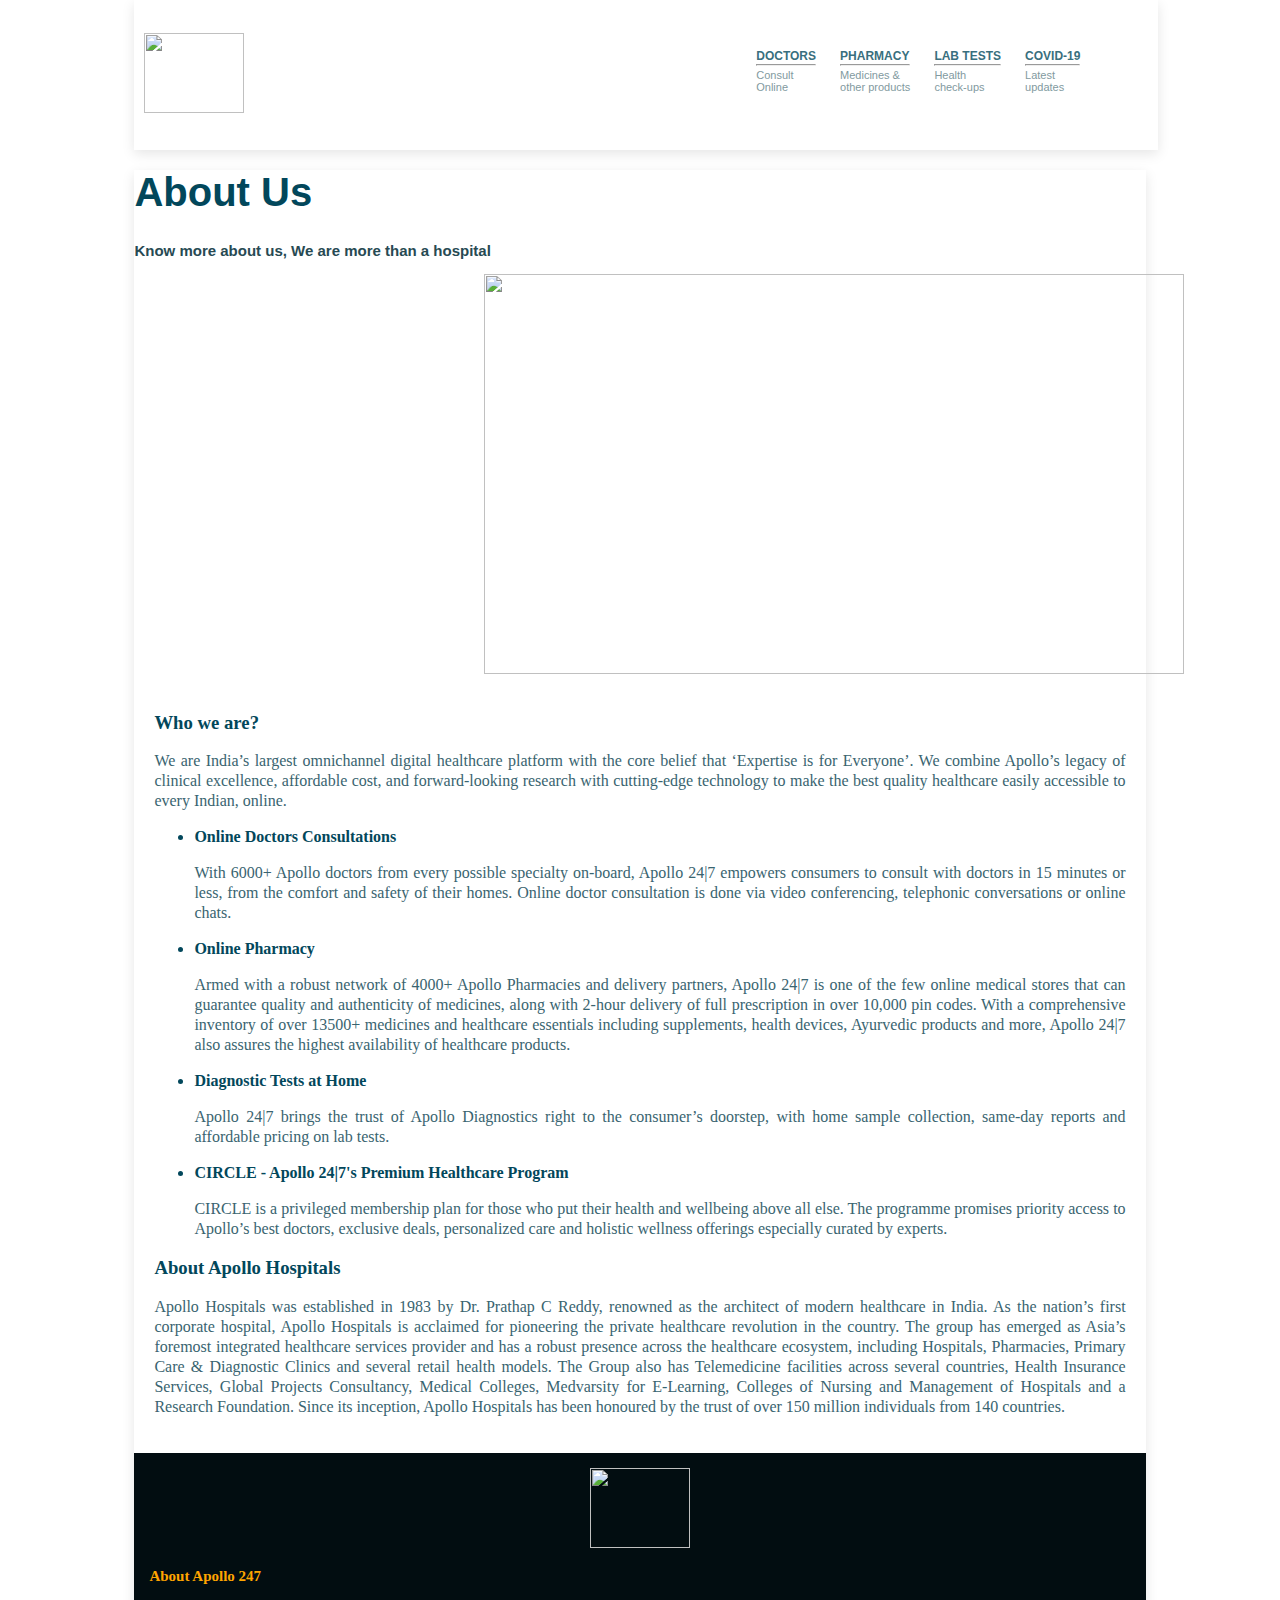
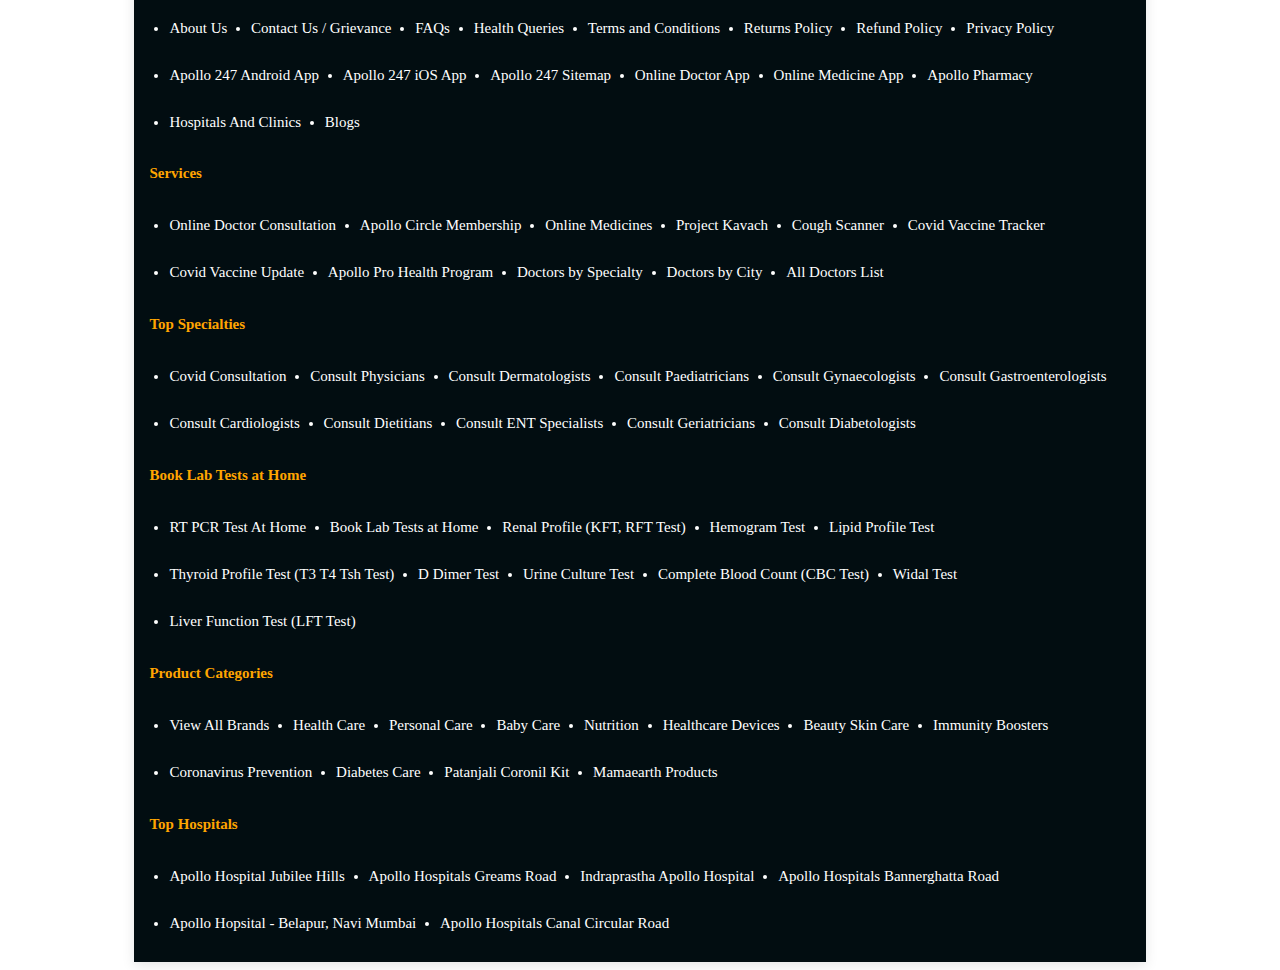
==== aboutus.html @ 02677aaa "added aboutUs page" ====
<!DOCTYPE html>
<html lang="en">

<head>
    <meta charset="UTF-8">
    <meta http-equiv="X-UA-Compatible" content="IE=edge">
    <meta name="viewport" content="width=device-width, initial-scale=1.0">
    <title>Document</title>
    <link rel="stylesheet" href="styles/aboutus.css">
    <script src="https://kit.fontawesome.com/24c494a6b6.js" crossorigin="anonymous"></script>
</head>

<body>
    <div id="main">
        <header>
            <div class="header">
                <nav class="navbar">
                    <div><a href="main.html"><img src="https://newassets.apollo247.com/images/ic_logo.png"></a></div>
                    <div>
                        <ul>
                            <li><a href="#">DOCTORS
                                    <hr>
                                    <p>Consult <br>Online</p>
                                </a></li>
                            <li><a href="#">PHARMACY
                                    <hr>
                                    <p>Medicines &<br>other products</p>
                                </a></li>
                            <li><a href="#">LAB TESTS
                                    <hr>
                                    <p>Health<br>check-ups</p>
                                </a></li>
                            <li><a href="#">COVID-19
                                    <hr>
                                    <p>Latest<br>updates</p>
                                </a></li>
                            <li><a href="#"><i class="fa-solid fa-cart-shopping fa-2x"></i></a></li>
                            <li><a href="#"><i class="fa-solid fa-circle-user fa-4x"></i></a></li>
                        </ul>
                    </div>
                </nav>
            </div>
        </header>
        <div id="head2">
            <div id="head2a">
                <h1>About Us</h1>
                <p>Know more about us, We are more than a hospital</p>
            </div>
            <div id="head2b">
                <img src="https://newassets.apollo247.com/images/img_aboutus1.png" alt="">
            </div>
        </div>
        <div id="text">
            <h3>Who we are?</h3>
            <p>We are India’s largest omnichannel digital healthcare platform with the core belief that ‘Expertise is
                for Everyone’. We combine Apollo’s legacy of clinical excellence, affordable cost, and forward-looking
                research with cutting-edge technology to make the best quality healthcare easily accessible to every
                Indian, online.</p>
            <ul>
                <li>Online Doctors Consultations
                    <p>With 6000+ Apollo doctors from every possible specialty on-board, Apollo 24|7 empowers consumers
                        to consult with doctors in 15 minutes or less, from the comfort and safety of their homes.
                        Online doctor consultation is done via video conferencing, telephonic conversations or online
                        chats.</p>
                </li>
                <li>Online Pharmacy
                    <p>Armed with a robust network of 4000+ Apollo Pharmacies and delivery partners, Apollo 24|7 is one
                        of the few online medical stores that can guarantee quality and authenticity of medicines, along
                        with 2-hour delivery of full prescription in over 10,000 pin codes. With a comprehensive
                        inventory of over 13500+ medicines and healthcare essentials including supplements, health
                        devices, Ayurvedic products and more, Apollo 24|7 also assures the highest availability of
                        healthcare products.</p>
                </li>
                <li>Diagnostic Tests at Home
                    <p>Apollo 24|7 brings the trust of Apollo Diagnostics right to the consumer’s doorstep, with home
                        sample collection, same-day reports and affordable pricing on lab tests.</p>
                </li>
                <li>CIRCLE - Apollo 24|7's Premium Healthcare Program
                    <p>CIRCLE is a privileged membership plan for those who put their health and wellbeing above all
                        else. The programme promises priority access to Apollo’s best doctors, exclusive deals,
                        personalized care and holistic wellness offerings especially curated by experts.</p>
                </li>
            </ul>
            <h3>About Apollo Hospitals</h3>
            <p>Apollo Hospitals was established in 1983 by Dr. Prathap C Reddy, renowned as the architect of modern
                healthcare in India. As the nation’s first corporate hospital, Apollo Hospitals is acclaimed for
                pioneering the private healthcare revolution in the country. The group has emerged as Asia’s foremost
                integrated healthcare services provider and has a robust presence across the healthcare ecosystem,
                including Hospitals, Pharmacies, Primary Care & Diagnostic Clinics and several retail health models. The
                Group also has Telemedicine facilities across several countries, Health Insurance Services, Global
                Projects Consultancy, Medical Colleges, Medvarsity for E-Learning, Colleges of Nursing and Management of
                Hospitals and a Research Foundation. Since its inception, Apollo Hospitals has been honoured by the
                trust of over 150 million individuals from 140 countries.</p>
        </div>
        <div>
            <div id="refer">
                <div id="finallogo"><img src="https://newassets.apollo247.com/images/ic_logo.png" alt=""></div>
                <h4>About Apollo 247</h4>
                <div>
                    <a href="aboutus.html"><ul><li>About Us</li></ul></a>
                    <a href=""> <ul><li>Contact Us / Grievance</li></ul></a>
                    <a href=""><ul><li>FAQs</li></ul></a>
                    <a href=""><ul><li>Health Queries</li></ul></a>
                    <a href=""><ul><li>Terms and Conditions</li></ul></a>
                    <a href=""><ul><li>Returns Policy</li></ul></a>
                    <a href=""><ul><li>Refund Policy</li></ul></a>
                    <a href=""><ul><li>Privacy Policy</li></ul></a>
                    <a href=""><ul><li>Apollo 247 Android App</li></ul></a>
                    <a href=""><ul><li>Apollo 247 iOS App</li></ul></a>
                    <a href=""><ul><li>Apollo 247 Sitemap</li></ul></a>
                    <a href=""><ul><li>Online Doctor App</li></ul></a>  
                    <a href=""><ul><li>Online Medicine App</li></ul></a>
                    <a href=""><ul><li>Apollo Pharmacy</li></ul></a>
                    <a href=""><ul><li>Hospitals And Clinics</li></ul></a>
                    <a href=""><ul><li>Blogs</li></ul></a>                      
                </div>
                <h4>Services</h4>
                <div>
                    <a href=""><ul><li>Online Doctor Consultation</li></ul></a>
                    <a href=""><ul><li>Apollo Circle Membership</li></ul></a>
                    <a href=""><ul><li>Online Medicines</li></ul></a>
                    <a href=""><ul><li>Project Kavach</li></ul></a>
                    <a href=""><ul><li>Cough Scanner</li></ul></a>
                    <a href=""><ul><li>Covid Vaccine Tracker</li></ul></a>
                    <a href=""><ul><li>Covid Vaccine Update</li></ul></a>
                    <a href=""><ul><li>Apollo Pro Health Program</li></ul></a>
                    <a href=""><ul><li>Doctors by Specialty</li></ul></a>
                    <a href=""><ul><li>Doctors by City</li></ul></a>
                    <a href=""><ul><li>All Doctors List</li></ul></a>
                </div>
                <h4>Top Specialties</h4>
                <div>
                    <a href=""> <ul><li>Covid Consultation</li></ul></a>
                    <a href=""><ul><li>Consult Physicians</li></ul></a>
                    <a href=""> <ul><li>Consult Dermatologists</li></ul></a>
                    <a href=""><ul><li>Consult Paediatricians</li></ul></a>
                    <a href=""><ul><li>Consult Gynaecologists</li></ul></a>
                    <a href=""><ul><li>Consult Gastroenterologists</li></ul></a>
                    <a href=""><ul><li>Consult Cardiologists</li></ul></a>
                    <a href=""> <ul><li>Consult Dietitians</li></ul></a>
                    <a href=""><ul><li>Consult ENT Specialists</li></ul></a>
                    <a href=""><ul><li>Consult Geriatricians</li></ul></a>
                    <a href=""> <ul><li>Consult Diabetologists</li></ul></a>                        
                </div>
                <h4>Book Lab Tests at Home</h4>
                <div>
                    <a href=""><ul><li>RT PCR Test At Home</li></ul></a>
                    <a href=""><ul><li>Book Lab Tests at Home</li></ul></a>
                    <a href=""> <ul><li>Renal Profile (KFT, RFT Test)</li></ul> </a>
                    <a href=""><ul><li>Hemogram Test</li></ul></a>
                    <a href=""> <ul><li>Lipid Profile Test</li></ul></a>
                    <a href=""><ul><li>Thyroid Profile Test (T3 T4 Tsh Test)</li></ul></a>
                    <a href=""><ul><li>D Dimer Test</li></ul></a>
                    <a href=""> <ul><li>Urine Culture Test</li></ul></a>
                    <a href=""><ul><li>Complete Blood Count (CBC Test)</li></ul></a>
                    <a href=""><ul><li>Widal Test</li></ul></a>
                    <a href=""><ul><li>Liver Function Test (LFT Test)</li></ul></a>    
                </div>
                <h4>Product Categories</h4>
                <div>
                    <a href=""><ul><li>View All Brands</li></ul></a>
                    <a href=""><ul><li>Health Care</li></ul></a>
                    <a href=""><ul><li>Personal Care</li></ul></a>
                    <a href=""> <ul><li>Baby Care</li></ul></a>
                    <a href=""><ul><li>Nutrition</li></ul> </a>
                    <a href=""> <ul><li>Healthcare Devices</li></ul></a>
                    <a href=""> <ul><li>Beauty Skin Care</li></ul> </a>
                    <a href=""><ul><li>Immunity Boosters</li></ul></a>
                    <a href=""><ul><li>Coronavirus Prevention</li></ul></a>
                    <a href=""><ul><li>Diabetes Care</li></ul></a>
                    <a href=""> <ul><li>Patanjali Coronil Kit</li></ul></a>
                    <a href=""> <ul><li>Mamaearth Products</li></ul> </a>
                </div>
                <h4>Top Hospitals</h4>
                <div>
                    <a href=""><ul><li>Apollo Hospital Jubilee Hills</li></ul></a>
                    <a href=""> <ul><li>Apollo Hospitals Greams Road</li></ul></a>
                    <a href=""><ul><li>Indraprastha Apollo Hospital</li></ul></a>
                    <a href=""><ul><li>Apollo Hospitals Bannerghatta Road</li></ul></a>
                    <a href=""><ul><li>Apollo Hopsital - Belapur, Navi Mumbai</li></ul></a>
                    <a href=""><ul><li>Apollo Hospitals Canal Circular Road</li></ul> </a>   
                </div>
            </div>
        </div>
    </div>
</body>

</html>
---- styles/aboutus.css ----
#main{
    width:80%;
    box-shadow: rgba(0, 0, 0, 0.1) 0px 4px 12px;
    margin:auto;
}
.header{
    
    padding-left: 10px;
    margin:auto;
    box-shadow: rgba(0, 0, 0, 0.1) 0px 4px 12px;
}
.navbar{
    width: 100%;
    display: flex;
    align-items: center;
    justify-content: space-between;
    padding:20px 0;
    /* border:1px solid grey; */

}
.navbar div:nth-child(2) li{
    /* border:1px solid black; */
    margin-left:-10px;
}
nav img{
    width: 100px;
    height: 80px;
}
nav ul li{
    display: inline-block;
    list-style: none;
    margin: 10px 30px;
}
nav ul li a{
    font-family:Verdana, Geneva, Tahoma, sans-serif ;
    font-weight: bold;
    font-size: 12px;
    text-decoration: none;
    /* line-height: 14px; */
    color:#396f7e;
}
nav ul li a p{
    font-weight: 100;
    font-size:11px;
    color:#829aa0;
}
hr{
    color:black;
    /* height:2px; */
    /* background-color: black; */
    margin-top: 0px;
    margin-bottom: -8px;
}
i{
    color:#02475b;
}
#head2{
    margin-top:170px;
}
#head2a h1{
    font-size:40px;
    font-weight: bold;
    font-family: sans-serif;
    color:#02475b;
}
#head2a p{
    font-size: 15px;
    color:#274a53;
    font-weight: bold;
    font-family: sans-serif;
}
#head2b{
    height: 400px;
    width:700px;
    margin-left:350px;
    /* border:1px solid black; */
}
#head2b img{
    width: 100%;
    height: 100%;
}
  #text{
      color:#02475b;
      font-weight: bold;
      text-align: justify;
      padding:20px;
      line-height: 20px;
  }
  #text p{
      color:#396470;
      font-weight: 200;
  }
  body{
      position: relative;
  }
  header{
      background-color: white;
      position:fixed;
      top:0;
      width: 80%;
  }
  #refer {
    background-color: #020d11;
    padding:15px;
    font-size: 15px;
  }
  #refer h4{
      color:orange
  }
  #refer a{
      display: inline-block;
      text-decoration: none;
      color:white;
      margin-left:-20px;
      /* padding:0px; */
      /* margin:0px; */
      /* font-size: 14px; */
  }
  #finallogo{
      width:100px;
      height:80px;
      margin:auto;
    
  }
  #finallogo img{
      width: 100%;
      height: 100%;
  }
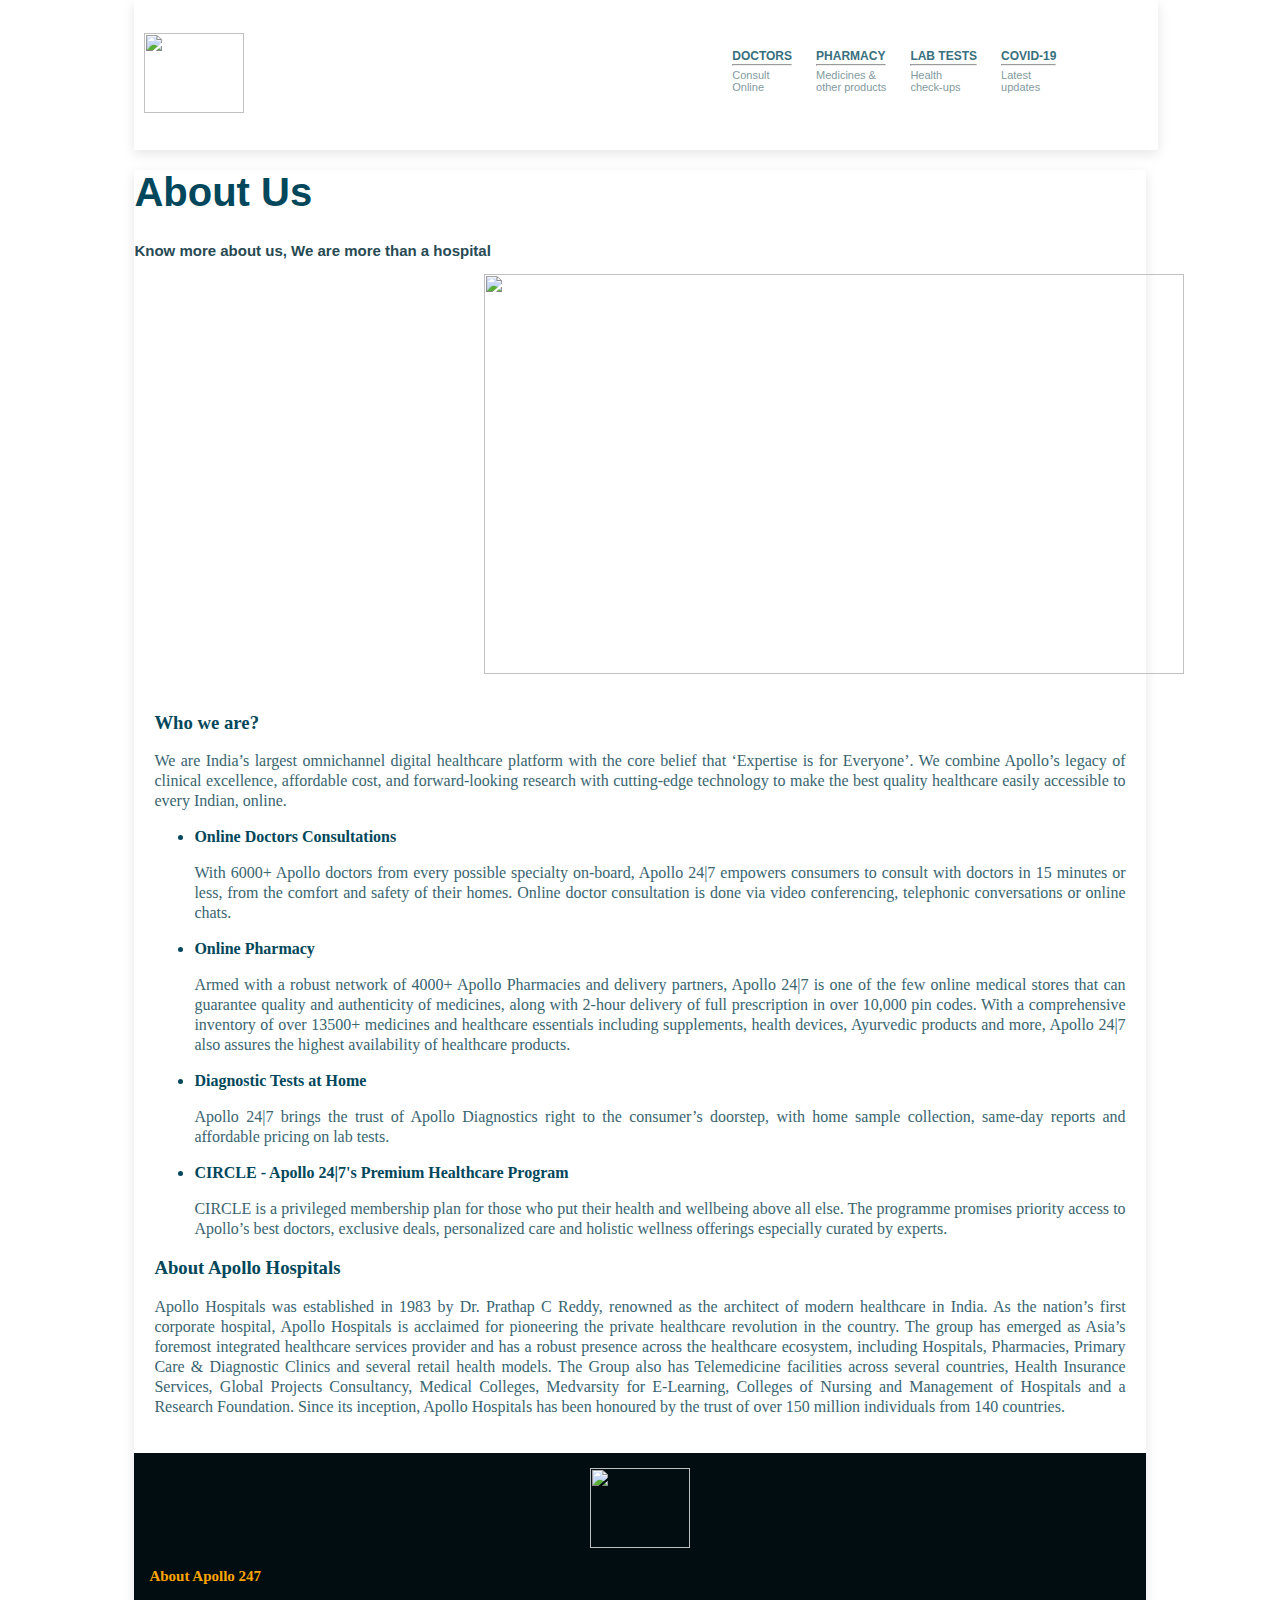
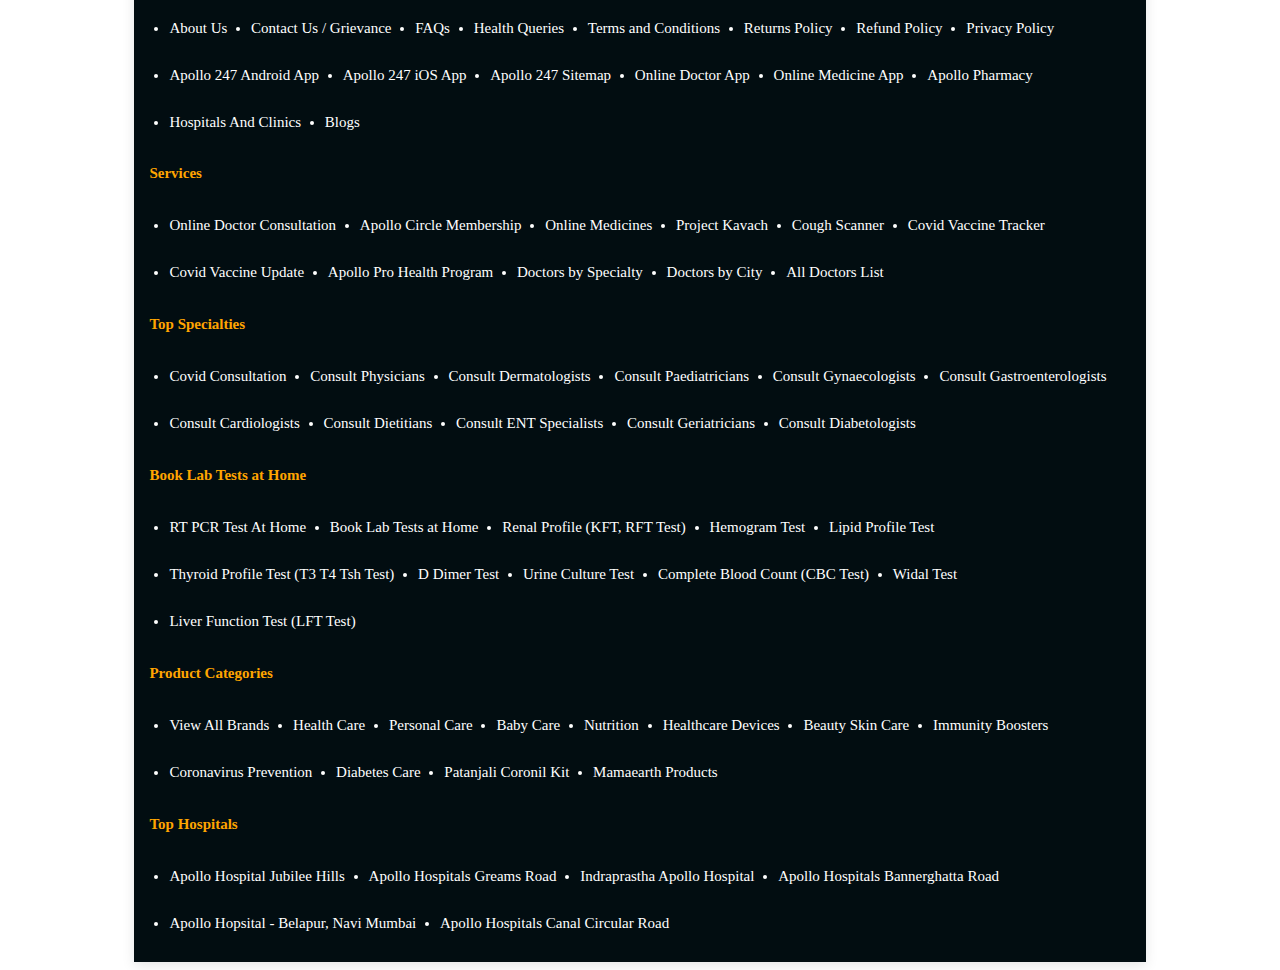
==== commit 1c62cbad: "added signup to aboutus" ====
--- a/aboutus.html
+++ b/aboutus.html
@@ -34,11 +34,29 @@
                                     <hr>
                                     <p>Latest<br>updates</p>
                                 </a></li>
-                            <li><a href="#"><i class="fa-solid fa-cart-shopping fa-2x"></i></a></li>
-                            <li><a href="#"><i class="fa-solid fa-circle-user fa-4x"></i></a></li>
+                            <li><button id="cartbtn"><i class="fa-solid fa-cart-shopping fa-2x"></i></button></li>
+                            <li><button id="signupbtn"><i class="fa-solid fa-circle-user fa-4x"></i></button></li>
                         </ul>
                     </div>
                 </nav>
+                <div class="popup">
+                    <div class="close-btn">&times;</div>
+                    <div class="form">
+                        <h1>Hi</h1>
+                        <h3>Please enter your mobile number to login</h3>
+                        <div class="form-content">
+                            <div class="input-field">
+                                <p style="display: inline;font-size: 25px;">+91</p><input type="mobile">
+                                <hr>
+                                <p>OTP will be sent to this number by SMS and whatsapp.</p>
+                                <input type="checkbox" checked="checked"><p>By signing up,I agree to the <a href="">Privacy Policy,Terms and Conditions</a>of Apollo247</p>
+                            </div>
+                            <div class="login-btn">
+                                <a href=""><i class="fa-solid fa-circle-arrow-right fa-3x"></i></a>
+                            </div>
+                        </div>
+                    </div>
+                </div>
             </div>
         </header>
         <div id="head2">
@@ -97,92 +115,375 @@
                 <div id="finallogo"><img src="https://newassets.apollo247.com/images/ic_logo.png" alt=""></div>
                 <h4>About Apollo 247</h4>
                 <div>
-                    <a href="aboutus.html"><ul><li>About Us</li></ul></a>
-                    <a href=""> <ul><li>Contact Us / Grievance</li></ul></a>
-                    <a href=""><ul><li>FAQs</li></ul></a>
-                    <a href=""><ul><li>Health Queries</li></ul></a>
-                    <a href=""><ul><li>Terms and Conditions</li></ul></a>
-                    <a href=""><ul><li>Returns Policy</li></ul></a>
-                    <a href=""><ul><li>Refund Policy</li></ul></a>
-                    <a href=""><ul><li>Privacy Policy</li></ul></a>
-                    <a href=""><ul><li>Apollo 247 Android App</li></ul></a>
-                    <a href=""><ul><li>Apollo 247 iOS App</li></ul></a>
-                    <a href=""><ul><li>Apollo 247 Sitemap</li></ul></a>
-                    <a href=""><ul><li>Online Doctor App</li></ul></a>  
-                    <a href=""><ul><li>Online Medicine App</li></ul></a>
-                    <a href=""><ul><li>Apollo Pharmacy</li></ul></a>
-                    <a href=""><ul><li>Hospitals And Clinics</li></ul></a>
-                    <a href=""><ul><li>Blogs</li></ul></a>                      
+                    <a href="aboutus.html">
+                        <ul>
+                            <li>About Us</li>
+                        </ul>
+                    </a>
+                    <a href="">
+                        <ul>
+                            <li>Contact Us / Grievance</li>
+                        </ul>
+                    </a>
+                    <a href="">
+                        <ul>
+                            <li>FAQs</li>
+                        </ul>
+                    </a>
+                    <a href="">
+                        <ul>
+                            <li>Health Queries</li>
+                        </ul>
+                    </a>
+                    <a href="">
+                        <ul>
+                            <li>Terms and Conditions</li>
+                        </ul>
+                    </a>
+                    <a href="">
+                        <ul>
+                            <li>Returns Policy</li>
+                        </ul>
+                    </a>
+                    <a href="">
+                        <ul>
+                            <li>Refund Policy</li>
+                        </ul>
+                    </a>
+                    <a href="">
+                        <ul>
+                            <li>Privacy Policy</li>
+                        </ul>
+                    </a>
+                    <a href="">
+                        <ul>
+                            <li>Apollo 247 Android App</li>
+                        </ul>
+                    </a>
+                    <a href="">
+                        <ul>
+                            <li>Apollo 247 iOS App</li>
+                        </ul>
+                    </a>
+                    <a href="">
+                        <ul>
+                            <li>Apollo 247 Sitemap</li>
+                        </ul>
+                    </a>
+                    <a href="">
+                        <ul>
+                            <li>Online Doctor App</li>
+                        </ul>
+                    </a>
+                    <a href="">
+                        <ul>
+                            <li>Online Medicine App</li>
+                        </ul>
+                    </a>
+                    <a href="">
+                        <ul>
+                            <li>Apollo Pharmacy</li>
+                        </ul>
+                    </a>
+                    <a href="">
+                        <ul>
+                            <li>Hospitals And Clinics</li>
+                        </ul>
+                    </a>
+                    <a href="">
+                        <ul>
+                            <li>Blogs</li>
+                        </ul>
+                    </a>
                 </div>
                 <h4>Services</h4>
                 <div>
-                    <a href=""><ul><li>Online Doctor Consultation</li></ul></a>
-                    <a href=""><ul><li>Apollo Circle Membership</li></ul></a>
-                    <a href=""><ul><li>Online Medicines</li></ul></a>
-                    <a href=""><ul><li>Project Kavach</li></ul></a>
-                    <a href=""><ul><li>Cough Scanner</li></ul></a>
-                    <a href=""><ul><li>Covid Vaccine Tracker</li></ul></a>
-                    <a href=""><ul><li>Covid Vaccine Update</li></ul></a>
-                    <a href=""><ul><li>Apollo Pro Health Program</li></ul></a>
-                    <a href=""><ul><li>Doctors by Specialty</li></ul></a>
-                    <a href=""><ul><li>Doctors by City</li></ul></a>
-                    <a href=""><ul><li>All Doctors List</li></ul></a>
+                    <a href="">
+                        <ul>
+                            <li>Online Doctor Consultation</li>
+                        </ul>
+                    </a>
+                    <a href="">
+                        <ul>
+                            <li>Apollo Circle Membership</li>
+                        </ul>
+                    </a>
+                    <a href="">
+                        <ul>
+                            <li>Online Medicines</li>
+                        </ul>
+                    </a>
+                    <a href="">
+                        <ul>
+                            <li>Project Kavach</li>
+                        </ul>
+                    </a>
+                    <a href="">
+                        <ul>
+                            <li>Cough Scanner</li>
+                        </ul>
+                    </a>
+                    <a href="">
+                        <ul>
+                            <li>Covid Vaccine Tracker</li>
+                        </ul>
+                    </a>
+                    <a href="">
+                        <ul>
+                            <li>Covid Vaccine Update</li>
+                        </ul>
+                    </a>
+                    <a href="">
+                        <ul>
+                            <li>Apollo Pro Health Program</li>
+                        </ul>
+                    </a>
+                    <a href="">
+                        <ul>
+                            <li>Doctors by Specialty</li>
+                        </ul>
+                    </a>
+                    <a href="">
+                        <ul>
+                            <li>Doctors by City</li>
+                        </ul>
+                    </a>
+                    <a href="">
+                        <ul>
+                            <li>All Doctors List</li>
+                        </ul>
+                    </a>
                 </div>
                 <h4>Top Specialties</h4>
                 <div>
-                    <a href=""> <ul><li>Covid Consultation</li></ul></a>
-                    <a href=""><ul><li>Consult Physicians</li></ul></a>
-                    <a href=""> <ul><li>Consult Dermatologists</li></ul></a>
-                    <a href=""><ul><li>Consult Paediatricians</li></ul></a>
-                    <a href=""><ul><li>Consult Gynaecologists</li></ul></a>
-                    <a href=""><ul><li>Consult Gastroenterologists</li></ul></a>
-                    <a href=""><ul><li>Consult Cardiologists</li></ul></a>
-                    <a href=""> <ul><li>Consult Dietitians</li></ul></a>
-                    <a href=""><ul><li>Consult ENT Specialists</li></ul></a>
-                    <a href=""><ul><li>Consult Geriatricians</li></ul></a>
-                    <a href=""> <ul><li>Consult Diabetologists</li></ul></a>                        
+                    <a href="">
+                        <ul>
+                            <li>Covid Consultation</li>
+                        </ul>
+                    </a>
+                    <a href="">
+                        <ul>
+                            <li>Consult Physicians</li>
+                        </ul>
+                    </a>
+                    <a href="">
+                        <ul>
+                            <li>Consult Dermatologists</li>
+                        </ul>
+                    </a>
+                    <a href="">
+                        <ul>
+                            <li>Consult Paediatricians</li>
+                        </ul>
+                    </a>
+                    <a href="">
+                        <ul>
+                            <li>Consult Gynaecologists</li>
+                        </ul>
+                    </a>
+                    <a href="">
+                        <ul>
+                            <li>Consult Gastroenterologists</li>
+                        </ul>
+                    </a>
+                    <a href="">
+                        <ul>
+                            <li>Consult Cardiologists</li>
+                        </ul>
+                    </a>
+                    <a href="">
+                        <ul>
+                            <li>Consult Dietitians</li>
+                        </ul>
+                    </a>
+                    <a href="">
+                        <ul>
+                            <li>Consult ENT Specialists</li>
+                        </ul>
+                    </a>
+                    <a href="">
+                        <ul>
+                            <li>Consult Geriatricians</li>
+                        </ul>
+                    </a>
+                    <a href="">
+                        <ul>
+                            <li>Consult Diabetologists</li>
+                        </ul>
+                    </a>
                 </div>
                 <h4>Book Lab Tests at Home</h4>
                 <div>
-                    <a href=""><ul><li>RT PCR Test At Home</li></ul></a>
-                    <a href=""><ul><li>Book Lab Tests at Home</li></ul></a>
-                    <a href=""> <ul><li>Renal Profile (KFT, RFT Test)</li></ul> </a>
-                    <a href=""><ul><li>Hemogram Test</li></ul></a>
-                    <a href=""> <ul><li>Lipid Profile Test</li></ul></a>
-                    <a href=""><ul><li>Thyroid Profile Test (T3 T4 Tsh Test)</li></ul></a>
-                    <a href=""><ul><li>D Dimer Test</li></ul></a>
-                    <a href=""> <ul><li>Urine Culture Test</li></ul></a>
-                    <a href=""><ul><li>Complete Blood Count (CBC Test)</li></ul></a>
-                    <a href=""><ul><li>Widal Test</li></ul></a>
-                    <a href=""><ul><li>Liver Function Test (LFT Test)</li></ul></a>    
+                    <a href="">
+                        <ul>
+                            <li>RT PCR Test At Home</li>
+                        </ul>
+                    </a>
+                    <a href="">
+                        <ul>
+                            <li>Book Lab Tests at Home</li>
+                        </ul>
+                    </a>
+                    <a href="">
+                        <ul>
+                            <li>Renal Profile (KFT, RFT Test)</li>
+                        </ul>
+                    </a>
+                    <a href="">
+                        <ul>
+                            <li>Hemogram Test</li>
+                        </ul>
+                    </a>
+                    <a href="">
+                        <ul>
+                            <li>Lipid Profile Test</li>
+                        </ul>
+                    </a>
+                    <a href="">
+                        <ul>
+                            <li>Thyroid Profile Test (T3 T4 Tsh Test)</li>
+                        </ul>
+                    </a>
+                    <a href="">
+                        <ul>
+                            <li>D Dimer Test</li>
+                        </ul>
+                    </a>
+                    <a href="">
+                        <ul>
+                            <li>Urine Culture Test</li>
+                        </ul>
+                    </a>
+                    <a href="">
+                        <ul>
+                            <li>Complete Blood Count (CBC Test)</li>
+                        </ul>
+                    </a>
+                    <a href="">
+                        <ul>
+                            <li>Widal Test</li>
+                        </ul>
+                    </a>
+                    <a href="">
+                        <ul>
+                            <li>Liver Function Test (LFT Test)</li>
+                        </ul>
+                    </a>
                 </div>
                 <h4>Product Categories</h4>
                 <div>
-                    <a href=""><ul><li>View All Brands</li></ul></a>
-                    <a href=""><ul><li>Health Care</li></ul></a>
-                    <a href=""><ul><li>Personal Care</li></ul></a>
-                    <a href=""> <ul><li>Baby Care</li></ul></a>
-                    <a href=""><ul><li>Nutrition</li></ul> </a>
-                    <a href=""> <ul><li>Healthcare Devices</li></ul></a>
-                    <a href=""> <ul><li>Beauty Skin Care</li></ul> </a>
-                    <a href=""><ul><li>Immunity Boosters</li></ul></a>
-                    <a href=""><ul><li>Coronavirus Prevention</li></ul></a>
-                    <a href=""><ul><li>Diabetes Care</li></ul></a>
-                    <a href=""> <ul><li>Patanjali Coronil Kit</li></ul></a>
-                    <a href=""> <ul><li>Mamaearth Products</li></ul> </a>
+                    <a href="">
+                        <ul>
+                            <li>View All Brands</li>
+                        </ul>
+                    </a>
+                    <a href="">
+                        <ul>
+                            <li>Health Care</li>
+                        </ul>
+                    </a>
+                    <a href="">
+                        <ul>
+                            <li>Personal Care</li>
+                        </ul>
+                    </a>
+                    <a href="">
+                        <ul>
+                            <li>Baby Care</li>
+                        </ul>
+                    </a>
+                    <a href="">
+                        <ul>
+                            <li>Nutrition</li>
+                        </ul>
+                    </a>
+                    <a href="">
+                        <ul>
+                            <li>Healthcare Devices</li>
+                        </ul>
+                    </a>
+                    <a href="">
+                        <ul>
+                            <li>Beauty Skin Care</li>
+                        </ul>
+                    </a>
+                    <a href="">
+                        <ul>
+                            <li>Immunity Boosters</li>
+                        </ul>
+                    </a>
+                    <a href="">
+                        <ul>
+                            <li>Coronavirus Prevention</li>
+                        </ul>
+                    </a>
+                    <a href="">
+                        <ul>
+                            <li>Diabetes Care</li>
+                        </ul>
+                    </a>
+                    <a href="">
+                        <ul>
+                            <li>Patanjali Coronil Kit</li>
+                        </ul>
+                    </a>
+                    <a href="">
+                        <ul>
+                            <li>Mamaearth Products</li>
+                        </ul>
+                    </a>
                 </div>
                 <h4>Top Hospitals</h4>
                 <div>
-                    <a href=""><ul><li>Apollo Hospital Jubilee Hills</li></ul></a>
-                    <a href=""> <ul><li>Apollo Hospitals Greams Road</li></ul></a>
-                    <a href=""><ul><li>Indraprastha Apollo Hospital</li></ul></a>
-                    <a href=""><ul><li>Apollo Hospitals Bannerghatta Road</li></ul></a>
-                    <a href=""><ul><li>Apollo Hopsital - Belapur, Navi Mumbai</li></ul></a>
-                    <a href=""><ul><li>Apollo Hospitals Canal Circular Road</li></ul> </a>   
+                    <a href="">
+                        <ul>
+                            <li>Apollo Hospital Jubilee Hills</li>
+                        </ul>
+                    </a>
+                    <a href="">
+                        <ul>
+                            <li>Apollo Hospitals Greams Road</li>
+                        </ul>
+                    </a>
+                    <a href="">
+                        <ul>
+                            <li>Indraprastha Apollo Hospital</li>
+                        </ul>
+                    </a>
+                    <a href="">
+                        <ul>
+                            <li>Apollo Hospitals Bannerghatta Road</li>
+                        </ul>
+                    </a>
+                    <a href="">
+                        <ul>
+                            <li>Apollo Hopsital - Belapur, Navi Mumbai</li>
+                        </ul>
+                    </a>
+                    <a href="">
+                        <ul>
+                            <li>Apollo Hospitals Canal Circular Road</li>
+                        </ul>
+                    </a>
                 </div>
             </div>
         </div>
     </div>
 </body>
+</html>
+<script>
+    var closebtn = document.querySelector(".close-btn").addEventListener("click",closefn);
+    function closefn(){
+        var closed = document.querySelector(".popup");
+        closed.style.display = "none";
+        console.log("1")
+    }
+    var openbtn = document.querySelector("#signupbtn").addEventListener("click",openfn);
+    function openfn(){
+        var open = document.querySelector(".popup");
+        open.style.display = "block";
+        
+    }
 
-</html>+    
+</script>--- a/styles/aboutus.css
+++ b/styles/aboutus.css
@@ -1,3 +1,11 @@
+#cartbtn{
+    border:none;
+    background-color: transparent;
+}
+#signupbtn{
+    border:none;
+    background-color: transparent;
+}
 #main{
     width:80%;
     box-shadow: rgba(0, 0, 0, 0.1) 0px 4px 12px;
@@ -126,7 +134,82 @@
       width: 100%;
       height: 100%;
   }
+.popup{
+    margin:0px;
+    padding:0px;
+    box-sizing: border-box;
+    position: absolute;
+    right:40px;
+    top:120px;
+    background-color: white;
+    box-shadow: rgba(0, 0, 0, 0.25) 0px 54px 55px, rgba(0, 0, 0, 0.12) 0px -12px 30px, rgba(0, 0, 0, 0.12) 0px 4px 6px, rgba(0, 0, 0, 0.17) 0px 12px 13px, rgba(0, 0, 0, 0.09) 0px -3px 5px;
+    border-radius: 10px;
+    width:400px;
+    height: 400px;
+    display: none;
+}
+.form-content{
+    display: flex;
+}
+.form-content>div:nth-child(1){
+    width: 300px;
+}
+.popup .close-btn{
+    position:absolute;
+    top:10px;
+    right:10px;
+    height: 30px;
+    width: 30px;
+    background:rgb(233, 226, 226);
+    color:orange;
+    text-align:center;
+    line-height:30px;
+    border-radius: 15px;
+    cursor:pointer;
+}
+.form{
+    padding:15px;
+}
+.form h1{
+    font-family:Arial, Helvetica, sans-serif;
+    color:#0e4988;
+    font-size: 40px;
+}
+.form h3{
+    color:#5380b1; 
+    line-height: 25px;
+    margin-top:-15px;
+    width:300px;
+}
+.input-field p{
+    font-size: 14px;
+    font-weight: bold;
+    color:#212d3b;
+    padding-right: 5px;
+    margin-top:20px;
+}
+.input-field input{
+    
+    border:none;
+    margin-top:20px;
+}
+.input-field hr{
+    height:3px;
+    width:280px;
+    margin-left:0px;
+    background-color: rgb(119, 231, 119);
+    border:none;
+}
+.input-field input+p{
+    display: inline;
+    line-height:30px;
+}
+.input-field a{
+    text-decoration: none;
+    color:orange;
+}
+.login-btn i{
+    color:rgb(236, 179, 72);
+}
 
 
-
-
